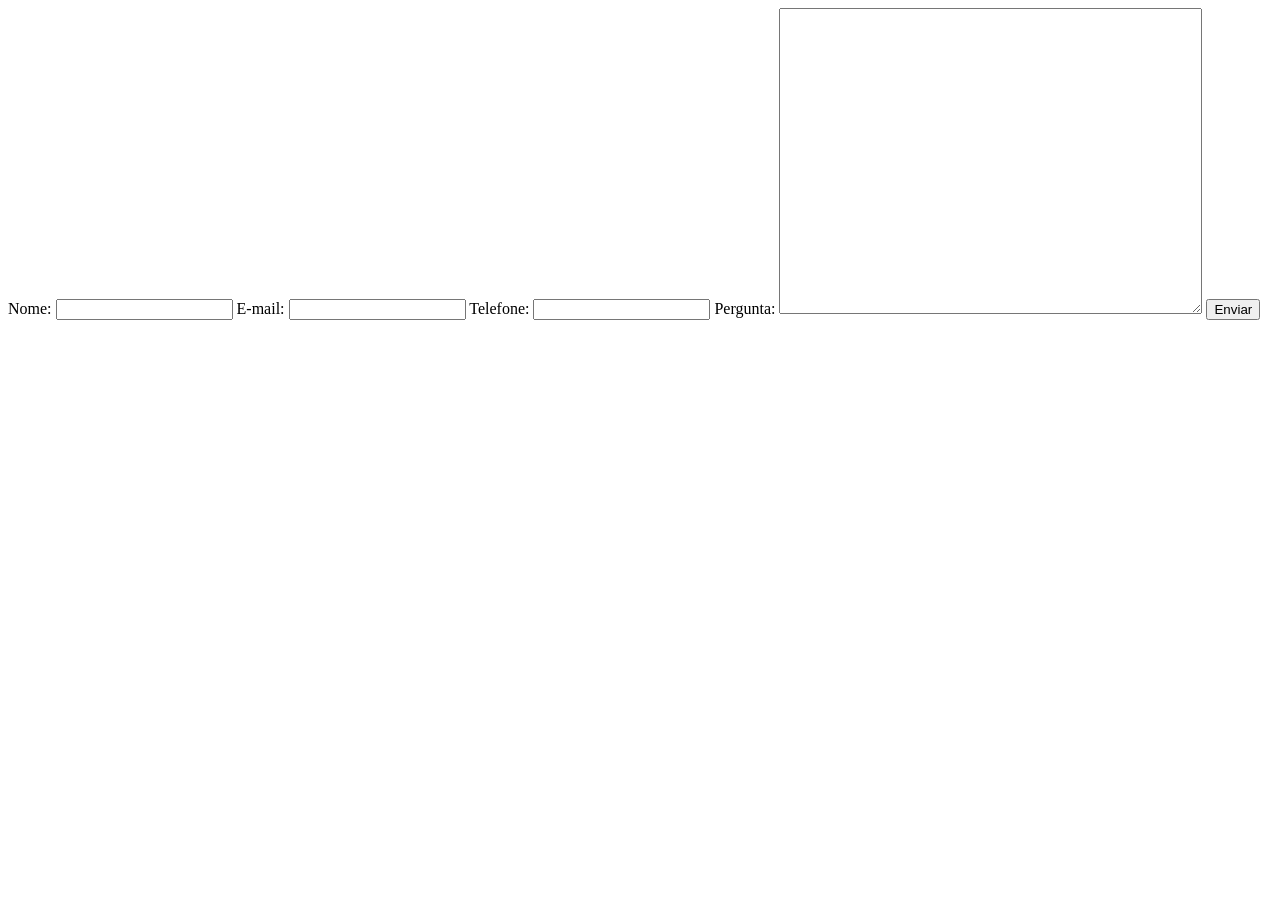
==== contato.html @ c27650ce "Add files via upload" ====
<!DOCTYPE html>
<html lang="pt">
<head>
    <meta charset="UTF-8">
    <meta name="viewport" content="width=device-width, initial-scale=1.0">
    <title>Document</title>
</head>
<body>
    <!--formulario https://formspree.io/
    abrir conta, criar projeto, -->
    <form action="https://formspree.io/f/mdawqyjz"
    method="POST">
        
        <label for="Nome">Nome:</label>
        <input type="text" id="Nome" name="Nome">
        <label for="email">E-mail:</label>
        <input type="email" id="email" name="email">
        <label for="Telefone">Telefone:</label>
        <input type="text" id="Telefone" name="Telefone">
        <label for="Pergunta">Pergunta:</label>
        <textarea name="Pergunta" id="Pergunta" cols="50" rows="20"></textarea>
        <button>
            Enviar
        </button>
    </form>
</body>
</html>
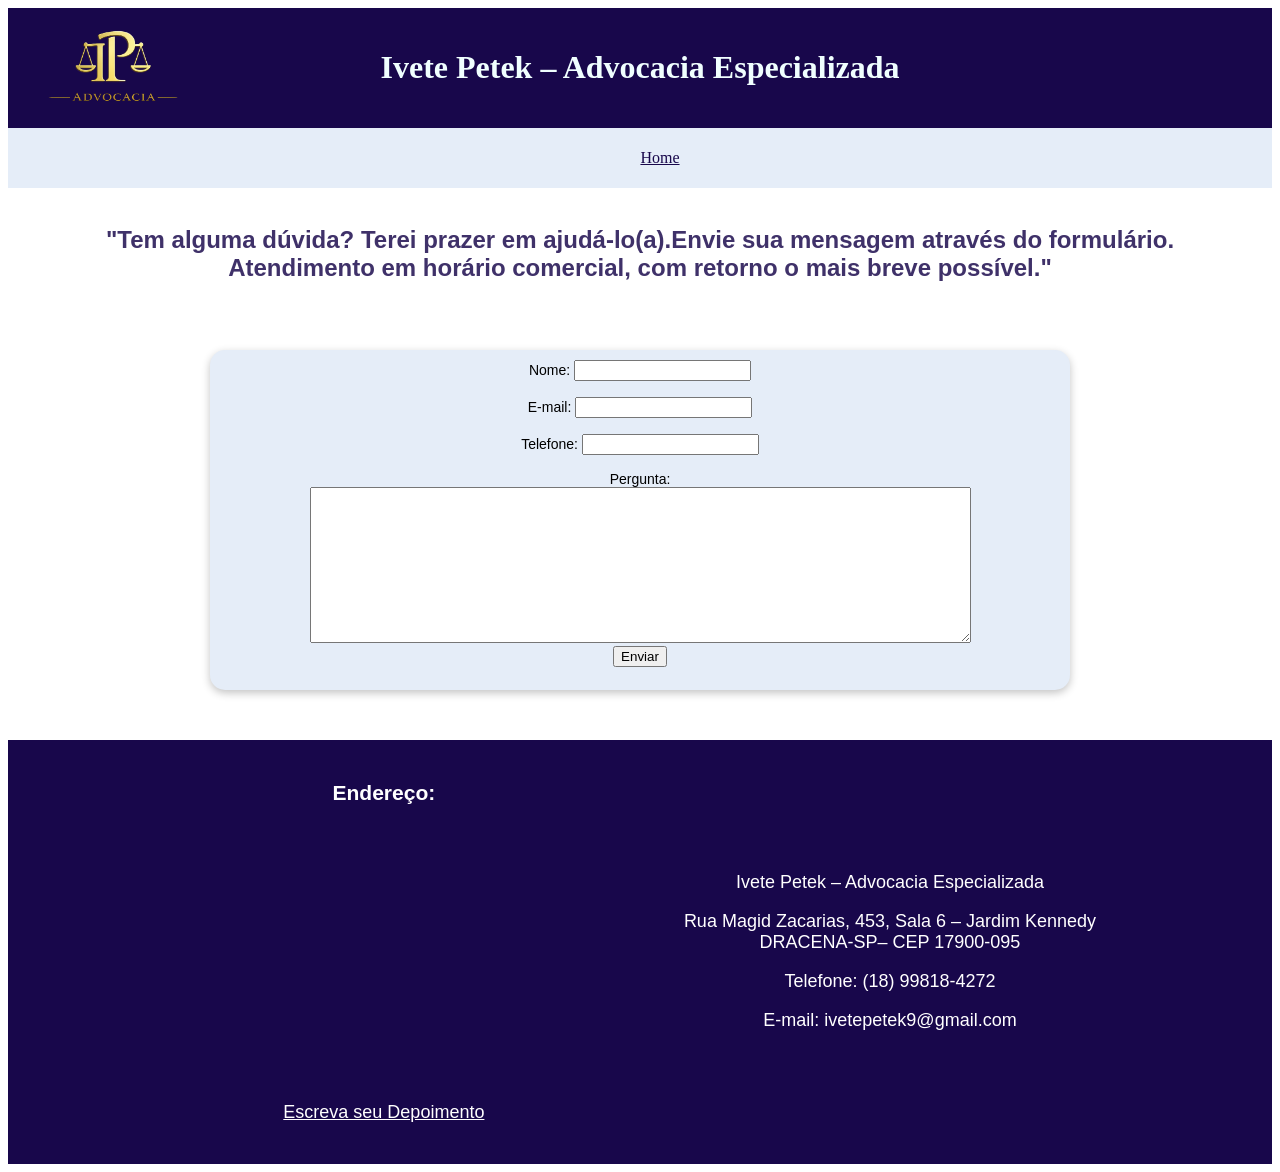
==== commit 5b7b05e5: "Add files via upload" ====
--- a/contato.html
+++ b/contato.html
@@ -3,25 +3,72 @@
 <head>
     <meta charset="UTF-8">
     <meta name="viewport" content="width=device-width, initial-scale=1.0">
-    <title>Document</title>
+    <title>Ivete Petek - Advocacia Especializada</title> <!--titulo que aparece na aba da pagina-->
+    <link rel="stylesheet" href="styles.css"> <!--chama a clase styles-->
+    <link rel="stylesheet" href="header.css"> <!--chama a classe header, cabecalho-->
+    <link rel="stylesheet" href="footer.css"> <!--chama a classe footer rodape-->
 </head>
 <body>
-    <!--formulario https://formspree.io/
-    abrir conta, criar projeto, -->
-    <form action="https://formspree.io/f/mdawqyjz"
-    method="POST">
-        
+ <!--Cabecalho-->
+ <header>
+    <div>
+    <img src="Bilder/logo.png" alt="Logo"> <!--logo-->
+    </div>
+    <h1>Ivete Petek – Advocacia Especializada</h1> <!--texto do cabecalho-->
+                   
+</header>
+<div class="menu">
+    <!--lista para incluir menu-->
+        <ul class="menulista">
+            <!-- link para voltar home -->
+             <li><a href="index.html">Home</a></li>
+  
+        </ul>
+</div>
+<div class="mittel"> <!--texto abaixo do header-->
+    <br> <!--espaco, pula uma linha-->
+    <h2>"Tem alguma dúvida? Terei prazer em ajudá-lo(a).Envie sua mensagem através do formulário. <br>
+        Atendimento em horário comercial, com retorno o mais breve possível."</h2>
+    <br>
+
+    <!--formulario https://formspree.io/   abrir conta, criar projeto, -->
+   <!-- classe form em styles para formatacao -->
+
+        <form action="https://formspree.io/f/mdawqyjz"
+        method="POST">
         <label for="Nome">Nome:</label>
-        <input type="text" id="Nome" name="Nome">
+        <input type="text" id="Nome" name="Nome"><br><br>
         <label for="email">E-mail:</label>
-        <input type="email" id="email" name="email">
+        <input type="email" id="email" name="email"><br><br>
         <label for="Telefone">Telefone:</label>
-        <input type="text" id="Telefone" name="Telefone">
-        <label for="Pergunta">Pergunta:</label>
-        <textarea name="Pergunta" id="Pergunta" cols="50" rows="20"></textarea>
+        <input type="text" id="Telefone" name="Telefone"><br><br>
+        <label for="Pergunta">Pergunta:</label><br>
+        <textarea name="Pergunta" id="Pergunta" cols="80" rows="10"></textarea><br>
         <button>
             Enviar
         </button>
+   
+    
     </form>
+
+<!--Rodape-->
+    <footer id="endereco"> <!--classe footer tem os detalhes-->  
+        <div>
+        <h3>Endereço:</h3>
+         <!--mapa google-->  
+         <iframe src="https://www.google.com/maps/embed?pb=!1m18!1m12!1m3!1d3712.6955480137517!2d-51.53683762355833!3d-21.48045938028437!2m3!1f0!2f0!3f0!3m2!1i1024!2i768!4f13.1!3m3!1m2!1s0x94913b104a9ec5ef%3A0x715bc8e26dd7a2a9!2sIvete%20Petek%20Advogada!5e0!3m2!1sde!2sde!4v1774342829914!5m2!1sde!2sde" width="400" height="250" style="border:0;" allowfullscreen="" loading="lazy" referrerpolicy="no-referrer-when-downgrade"></iframe>
+         <br>
+      <!-- link para escrever comentário-->
+        <br>
+        <a href="https://search.google.com/local/writereview?placeid=ChIJ78WeShA7kZQRqaLXbeLIW3E" target="_blank"> Escreva seu Depoimento</a>
+        <br><br></div>
+     <div> <!-- Endereco-->
+        <p>Ivete Petek – Advocacia Especializada</p>
+        <p>Rua Magid Zacarias, 453, Sala 6 – Jardim Kennedy <br>
+        DRACENA-SP– CEP 17900-095</p>
+        <p>Telefone: (18) 99818-4272</p>
+        <p>E-mail: ivetepetek9@gmail.com</p>
+      </div>
+    </footer>
 </body>
 </html>
--- a/styles.css
+++ b/styles.css
@@ -0,0 +1,136 @@
+.kind{ /*cx de texto com as areas de atendimento*/
+   
+    /* formatacao da kind, cores, tamanho, sombreamento*/
+    background-color: rgb(229, 237, 248); 
+    width: 220px; /* tamanho da caixa*/
+    box-shadow: rgba(0, 0, 0, 0.24) 0px 3px 8px;
+    /*cor de fundo da div*/
+    font-family: Verdana, Geneva, Tahoma, sans-serif;
+    font-size: 14px;
+    /*breites des innenabstand, espaco na lateral*/
+    padding: 30px;
+    padding-top: 10px;
+    /*margens. Para centralizar left e rigth em auto*/
+    margin-left: auto;
+    margin-right: auto;
+    margin-top: 30px;
+    border-radius: 15px; /* borda da caixa*/
+    justify-content: center;
+    height: 150px;
+  
+}
+/*classe para manter o tamando das caixas kind padronizados, no java chama esta classe */
+.gross{
+    height: 350px;
+}
+
+/* esta classe mantem o tamanho e posicao das kind na pagina*/
+.eltern{
+    /* stellt kinder nebeneinander, coloca as cx uma do lado da outra*/
+    display: flex;
+    /*die kinder auseinander stehen sollen*/
+    justify-content: space-between;
+    /* abstand zuwichen kinder, espaco entre as caixas, so funciona com o flex*/
+    gap: 30px;
+    /*kinder auf vertikale Achse bewege*/
+    padding: 0 30px; /* espaco a direita e esquerda, outra opcao de paddinf left e right*/
+    align-items: flex-start; //* manter cx padronizadas */
+    
+}
+.mittel{
+        text-align: center;
+  }
+
+h2{
+    color:rgba(24, 7, 75, 0.831);
+    font-family: Verdana, Geneva, Tahoma, sans-serif;
+}
+/*hero, utilizado qdo tem foto e texto. usei na foto da profissional e texto a frente */
+.hero{
+    display: flex; /* nebeneinander */
+    padding-left: 50px; /* espaco lateral esquerda */
+    padding-right: 80px;
+    gap: 50px; /* entre as div espacamento, so funciona com flex */
+    align-items: center; /*no centro em relacao a iamgem lateral*/
+    font-family: Verdana, Geneva, Tahoma, sans-serif;
+    text-align: justify;
+    justify-content: space-between;
+   
+    } 
+
+.hero img { /* trabalha a foto desta classe, fot da profissional*/
+    width: 300px;
+    /*pegar modelos de sombreamento https://getcssscan.com/css-box-shadow-examples*/
+    box-shadow: rgba(0, 0, 0, 0.24) 0px 3px 8px;
+    border-radius: 10px; /*canto arredondado*/
+}    
+
+.hero p{ /* trabalha o texto do elemento p mas somente desta classe*/ 
+    font-size: 20px;
+}
+
+.hero li{
+    font-size: 20px;
+
+}
+.unter_mittel{
+    text-align: center;
+    font-size: 18px;
+    font-family: Verdana, Geneva, Tahoma, sans-serif;
+}
+
+.escritorio{
+        font-size: 24px;
+        font-family: Verdana, Geneva, Tahoma, sans-serif;
+}
+
+.versteck{
+    display: none;
+}
+
+   /*classe para menu superior com links*/
+    .menu{
+            background-color: rgb(229, 237, 248); 
+            display: flex;
+            justify-content: center;
+            color: azure;
+            padding: 5px;
+            align-items: center;
+            text-align: center;
+        }    
+    /*links no menu superior*/
+    .menulista{    
+            display: flex;
+            gap: 30px;
+            list-style: none; 
+            align-self: flex-end;
+            color: aliceblue; /* cor do link */
+            text-decoration: none; /* sem linha abaixo do texto */       
+               
+        }
+        /*cor do link*/
+    .menulista a{
+        color:rgba(24, 7, 75);
+    }
+
+    form{ /*classepara formulario em contatos*/
+        background-color: rgb(229, 237, 248); 
+        width: 800px; /* tamanho da caixa*/
+        height: 300px;
+        box-shadow: rgba(0, 0, 0, 0.24) 0px 3px 8px;
+        /*cor de fundo da div*/
+        font-family: Verdana, Geneva, Tahoma, sans-serif;
+        font-size: 14px;
+        /*breites des innenabstand, espaco na lateral*/
+        padding: 30px;
+        padding-top: 10px;
+        /*margens. Para centralizar left e rigth em auto*/
+        margin-left: auto;
+        margin-right: auto;
+        margin-top: 30px;
+        border-radius: 15px; /* borda da caixa*/
+        justify-content: left;   
+
+        }
+
+     
--- a/header.css
+++ b/header.css
@@ -0,0 +1,28 @@
+header{
+    /*formatacao do cabecalho*/
+    display: flex;
+    justify-content: center;
+    background-color: rgba(24, 7, 75);
+    color: azure;
+    padding: 20px;
+    align-items: center;
+    text-align: center;
+    position: relative; /* logo fica fixo*/
+       
+}
+
+header img{ /* tamanho do logo */
+    width: 150px;
+    
+
+}
+header h1{ /* texto do cabecalho centralizado */
+    text-align: center;
+    font-family: Georgia, 'Times New Roman', Times, serif;
+}
+
+
+header div{
+    position: absolute;
+    left: 30px;
+}
--- a/footer.css
+++ b/footer.css
@@ -0,0 +1,17 @@
+footer{ 
+    /* configuracao do rodape*/
+    background-color: rgba(24, 7, 75);
+    color:white;
+    padding: 20px;
+    align-items: center;
+    text-align: center;
+    margin-top: 50px;
+    font-size: 18px;
+    font-family: Verdana, Geneva, Tahoma, sans-serif;
+    display: flex; /*coloca as div lado a lado: o mapa do lado do texto*/
+    justify-content: center; /**/
+    gap: 100px; /*espaco entre mapa e texto*/
+}
+footer a{
+    color:white;
+}
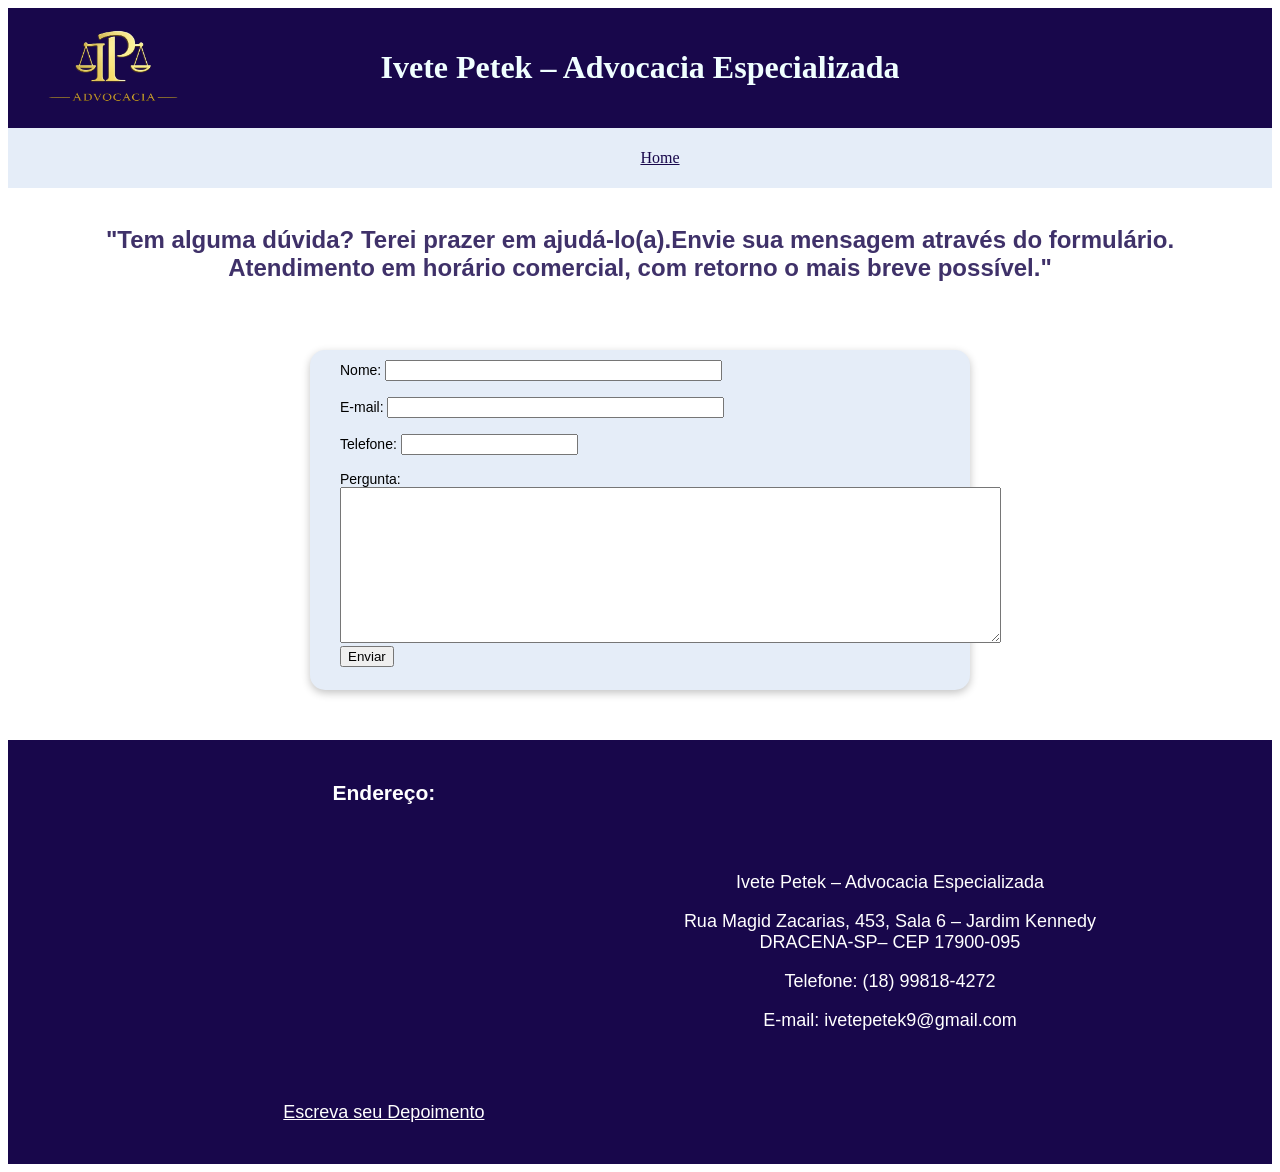
==== commit 69bbe914: "Add files via upload" ====
--- a/contato.html
+++ b/contato.html
@@ -37,11 +37,11 @@
         <form action="https://formspree.io/f/mdawqyjz"
         method="POST">
         <label for="Nome">Nome:</label>
-        <input type="text" id="Nome" name="Nome"><br><br>
+        <input type="text" id="Nome" name="Nome" size="40"><br><br>
         <label for="email">E-mail:</label>
-        <input type="email" id="email" name="email"><br><br>
+        <input type="email" id="email" name="email" size="40" required><br><br>
         <label for="Telefone">Telefone:</label>
-        <input type="text" id="Telefone" name="Telefone"><br><br>
+        <input type="text" id="Telefone" name="Telefone" size="20"><br><br>
         <label for="Pergunta">Pergunta:</label><br>
         <textarea name="Pergunta" id="Pergunta" cols="80" rows="10"></textarea><br>
         <button>
--- a/styles.css
+++ b/styles.css
@@ -113,9 +113,9 @@
         color:rgba(24, 7, 75);
     }
 
-    form{ /*classepara formulario em contatos*/
+    form{ /*classe para formulario em contatos*/
         background-color: rgb(229, 237, 248); 
-        width: 800px; /* tamanho da caixa*/
+        width: 600px; /* tamanho da caixa*/
         height: 300px;
         box-shadow: rgba(0, 0, 0, 0.24) 0px 3px 8px;
         /*cor de fundo da div*/
@@ -129,8 +129,8 @@
         margin-right: auto;
         margin-top: 30px;
         border-radius: 15px; /* borda da caixa*/
-        justify-content: left;   
-
+        text-align: left;
+        
         }
 
      
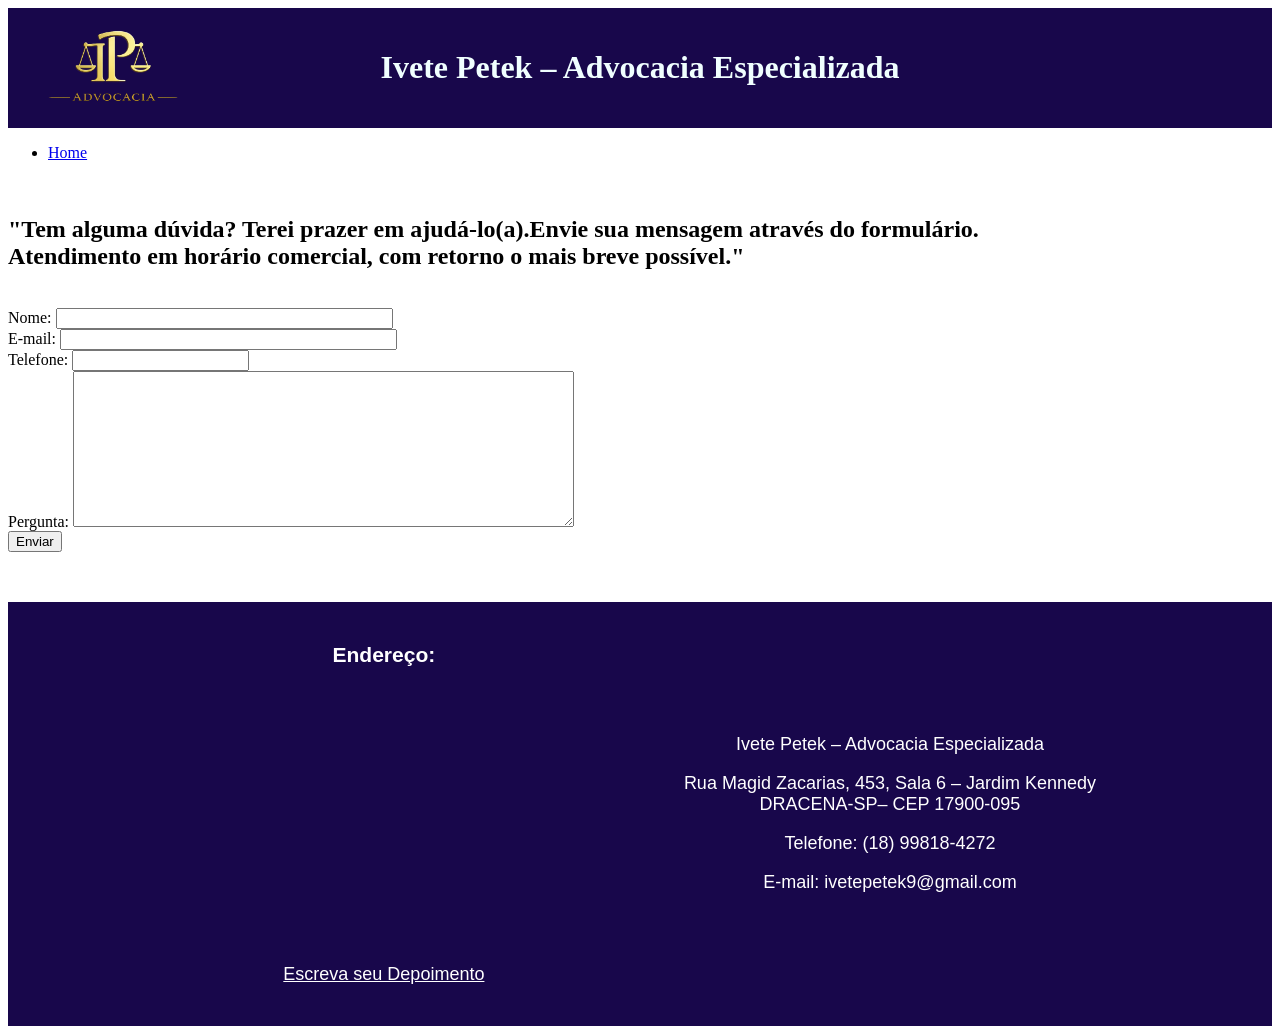
==== commit 25ec4fe7: "Add files via upload" ====
--- a/contato.html
+++ b/contato.html
@@ -36,14 +36,22 @@
 
         <form action="https://formspree.io/f/mdawqyjz"
         method="POST">
-        <label for="Nome">Nome:</label>
-        <input type="text" id="Nome" name="Nome" size="40"><br><br>
-        <label for="email">E-mail:</label>
-        <input type="email" id="email" name="email" size="40" required><br><br>
-        <label for="Telefone">Telefone:</label>
-        <input type="text" id="Telefone" name="Telefone" size="20"><br><br>
-        <label for="Pergunta">Pergunta:</label><br>
-        <textarea name="Pergunta" id="Pergunta" cols="80" rows="10"></textarea><br>
+       
+        <div>
+            <label for="Nome">Nome:</label>
+            <input type="text" id="Nome" name="Nome" size="40">
+        </div>
+        <div>
+            <label for="email">E-mail:</label>
+            <input type="email" id="email" name="email" size="40" required></div>
+        <div>
+            <label for="Telefone">Telefone:</label>
+            <input type="text" id="Telefone" name="Telefone" size="20">
+        </div>
+        <div>  
+            <label for="Pergunta">Pergunta:</label>
+            <textarea name="Pergunta" id="Pergunta" cols="60" rows="10"></textarea> 
+        </div>
         <button>
             Enviar
         </button>
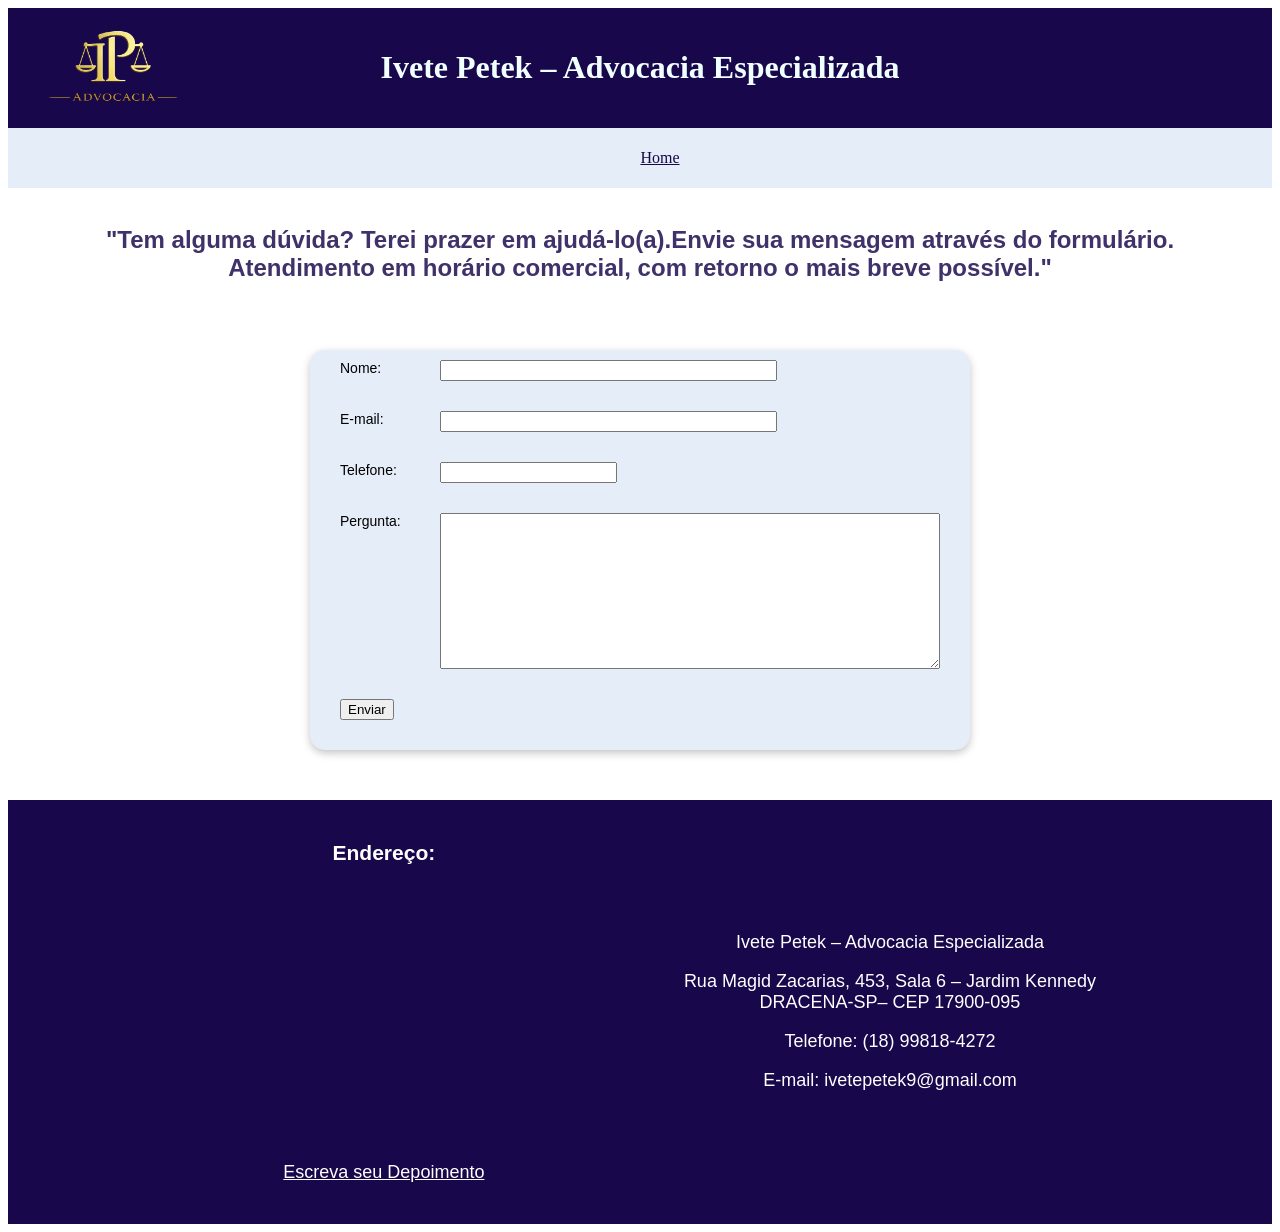
==== commit 8bad3a14: "Add files via upload" ====
--- a/contato.html
+++ b/contato.html
@@ -36,7 +36,7 @@
 
         <form action="https://formspree.io/f/mdawqyjz"
         method="POST">
-       
+       <!--estilos na div form e label para manter padrao-->
         <div>
             <label for="Nome">Nome:</label>
             <input type="text" id="Nome" name="Nome" size="40">
--- a/styles.css
+++ b/styles.css
@@ -0,0 +1,146 @@
+.kind{ /*cx de texto com as areas de atendimento*/
+   
+    /* formatacao da kind, cores, tamanho, sombreamento*/
+    background-color: rgb(229, 237, 248); 
+    width: 220px; /* tamanho da caixa*/
+    box-shadow: rgba(0, 0, 0, 0.24) 0px 3px 8px;
+    /*cor de fundo da div*/
+    font-family: Verdana, Geneva, Tahoma, sans-serif;
+    font-size: 14px;
+    /*breites des innenabstand, espaco na lateral*/
+    padding: 30px;
+    padding-top: 10px;
+    /*margens. Para centralizar left e rigth em auto*/
+    margin-left: auto;
+    margin-right: auto;
+    margin-top: 30px;
+    border-radius: 15px; /* borda da caixa*/
+    justify-content: center;
+    height: 150px;
+  
+}
+/*classe para manter o tamando das caixas kind padronizados, no java chama esta classe */
+.gross{
+    height: 350px;
+}
+
+/* esta classe mantem o tamanho e posicao das kind na pagina*/
+.eltern{
+    /* stellt kinder nebeneinander, coloca as cx uma do lado da outra*/
+    display: flex;
+    /*die kinder auseinander stehen sollen*/
+    justify-content: space-between;
+    /* abstand zuwichen kinder, espaco entre as caixas, so funciona com o flex*/
+    gap: 30px;
+    /*kinder auf vertikale Achse bewege*/
+    padding: 0 30px; /* espaco a direita e esquerda, outra opcao de paddinf left e right*/
+    align-items: flex-start; //* manter cx padronizadas */
+    
+}
+.mittel{
+        text-align: center;
+  }
+
+h2{
+    color:rgba(24, 7, 75, 0.831);
+    font-family: Verdana, Geneva, Tahoma, sans-serif;
+}
+/*hero, utilizado qdo tem foto e texto. usei na foto da profissional e texto a frente */
+.hero{
+    display: flex; /* nebeneinander */
+    padding-left: 50px; /* espaco lateral esquerda */
+    padding-right: 80px;
+    gap: 50px; /* entre as div espacamento, so funciona com flex */
+    align-items: center; /*no centro em relacao a iamgem lateral*/
+    font-family: Verdana, Geneva, Tahoma, sans-serif;
+    text-align: justify;
+    justify-content: space-between;
+   
+    } 
+
+.hero img { /* trabalha a foto desta classe, fot da profissional*/
+    width: 300px;
+    /*pegar modelos de sombreamento https://getcssscan.com/css-box-shadow-examples*/
+    box-shadow: rgba(0, 0, 0, 0.24) 0px 3px 8px;
+    border-radius: 10px; /*canto arredondado*/
+}    
+
+.hero p{ /* trabalha o texto do elemento p mas somente desta classe*/ 
+    font-size: 20px;
+}
+
+.hero li{
+    font-size: 20px;
+
+}
+.unter_mittel{
+    text-align: center;
+    font-size: 18px;
+    font-family: Verdana, Geneva, Tahoma, sans-serif;
+}
+
+.escritorio{
+        font-size: 24px;
+        font-family: Verdana, Geneva, Tahoma, sans-serif;
+}
+
+.versteck{
+    display: none;
+}
+
+   /*classe para menu superior com links*/
+    .menu{
+            background-color: rgb(229, 237, 248); 
+            display: flex;
+            justify-content: center;
+            color: azure;
+            padding: 5px;
+            align-items: center;
+            text-align: center;
+        }    
+    /*links no menu superior*/
+    .menulista{    
+            display: flex;
+            gap: 30px;
+            list-style: none; 
+            align-self: flex-end;
+            color: aliceblue; /* cor do link */
+            text-decoration: none; /* sem linha abaixo do texto */       
+               
+        }
+        /*cor do link*/
+    .menulista a{
+        color:rgba(24, 7, 75);
+    }
+
+    form{ /*classe para formulario em contatos*/
+        background-color: rgb(229, 237, 248); 
+        width: 600px; /* tamanho da caixa*/
+        
+        box-shadow: rgba(0, 0, 0, 0.24) 0px 3px 8px;
+        /*cor de fundo da div*/
+        font-family: Verdana, Geneva, Tahoma, sans-serif;
+        font-size: 14px;
+        /*breites des innenabstand, espaco na lateral*/
+        padding: 30px;
+        padding-top: 10px;
+        /*margens. Para centralizar left e rigth em auto*/
+        margin-left: auto;
+        margin-right: auto;
+        margin-top: 30px;
+        border-radius: 15px; /* borda da caixa*/
+        text-align: left;
+        
+        }
+        form div{
+            display: flex;
+            align-items: flex-start;
+            margin-bottom: 30px;
+            
+        }
+        form label{
+            width: 100px;
+
+        }
+
+     
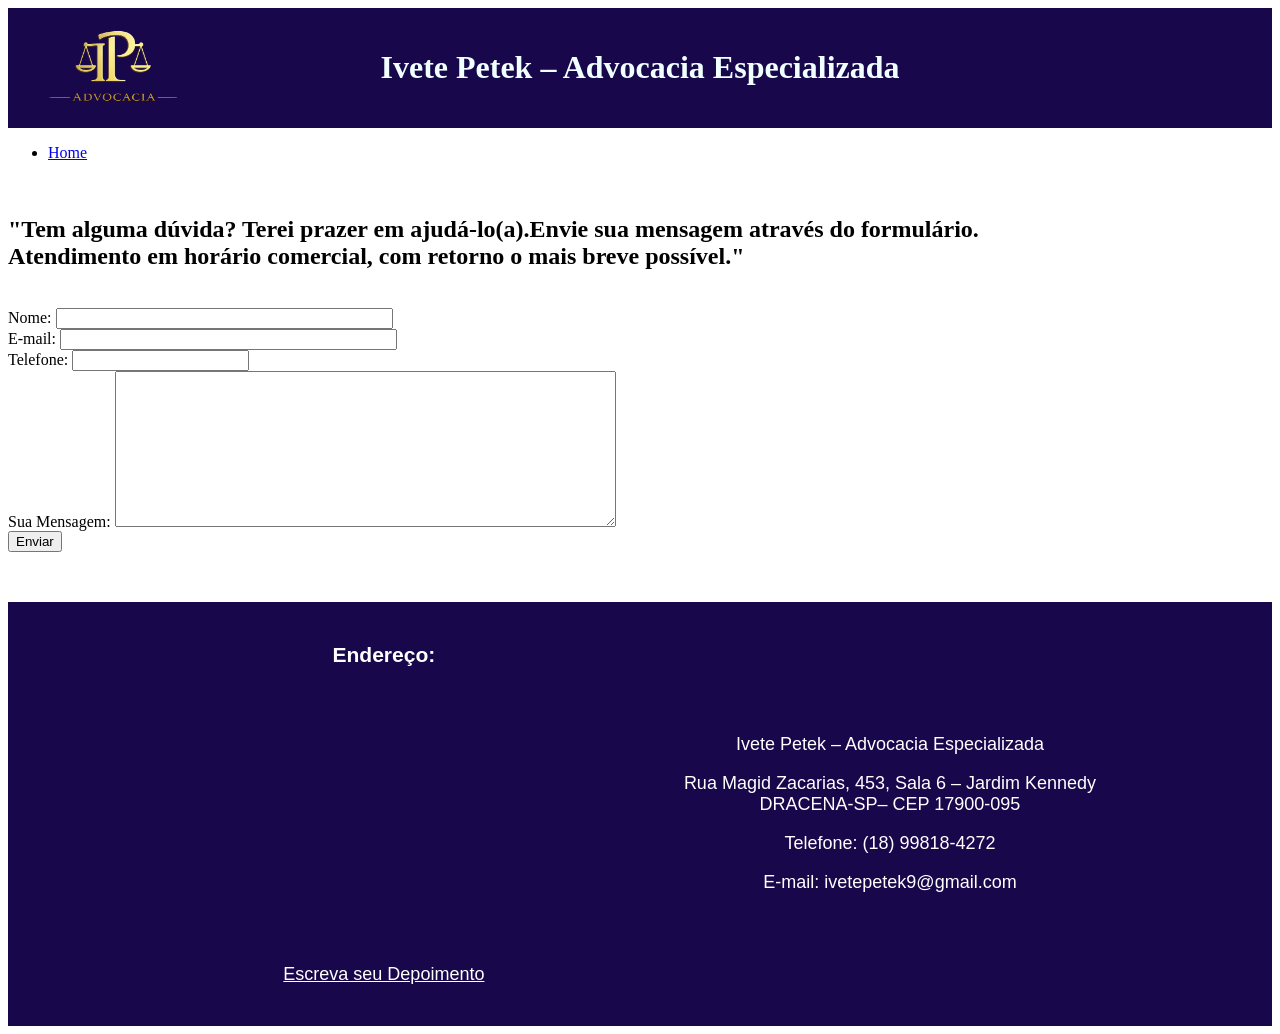
==== commit 08e358f7: "Add files via upload" ====
--- a/contato.html
+++ b/contato.html
@@ -49,7 +49,7 @@
             <input type="text" id="Telefone" name="Telefone" size="20">
         </div>
         <div>  
-            <label for="Pergunta">Pergunta:</label>
+            <label for="Pergunta">Sua Mensagem:</label>
             <textarea name="Pergunta" id="Pergunta" cols="60" rows="10"></textarea> 
         </div>
         <button>
--- a/header.css
+++ b/header.css
@@ -25,4 +25,16 @@
 header div{
     position: absolute;
     left: 30px;
+}
+/* posicao do cabecalho para telas menores, celulares*/
+@media (max-width:1000px) {
+    header {
+        justify-content: space-between;
+    }
+    header img {
+        width: 100px;
+    }
+    header div {
+        position: static;
+    }
 }
--- a/footer.css
+++ b/footer.css
@@ -11,7 +11,18 @@
     display: flex; /*coloca as div lado a lado: o mapa do lado do texto*/
     justify-content: center; /**/
     gap: 100px; /*espaco entre mapa e texto*/
+    flex-wrap: wrap;
 }
 footer a{
     color:white;
+}
+/* iframe para tamanho do mapa, para nao distorcer em telas pequenas, ex celular*/
+iframe{
+    width: 400px;
+}
+/* para telas de celulares, tamanho*/
+@media (max-width:500px){
+    iframe{
+        width: 300px;
+    }
 }
